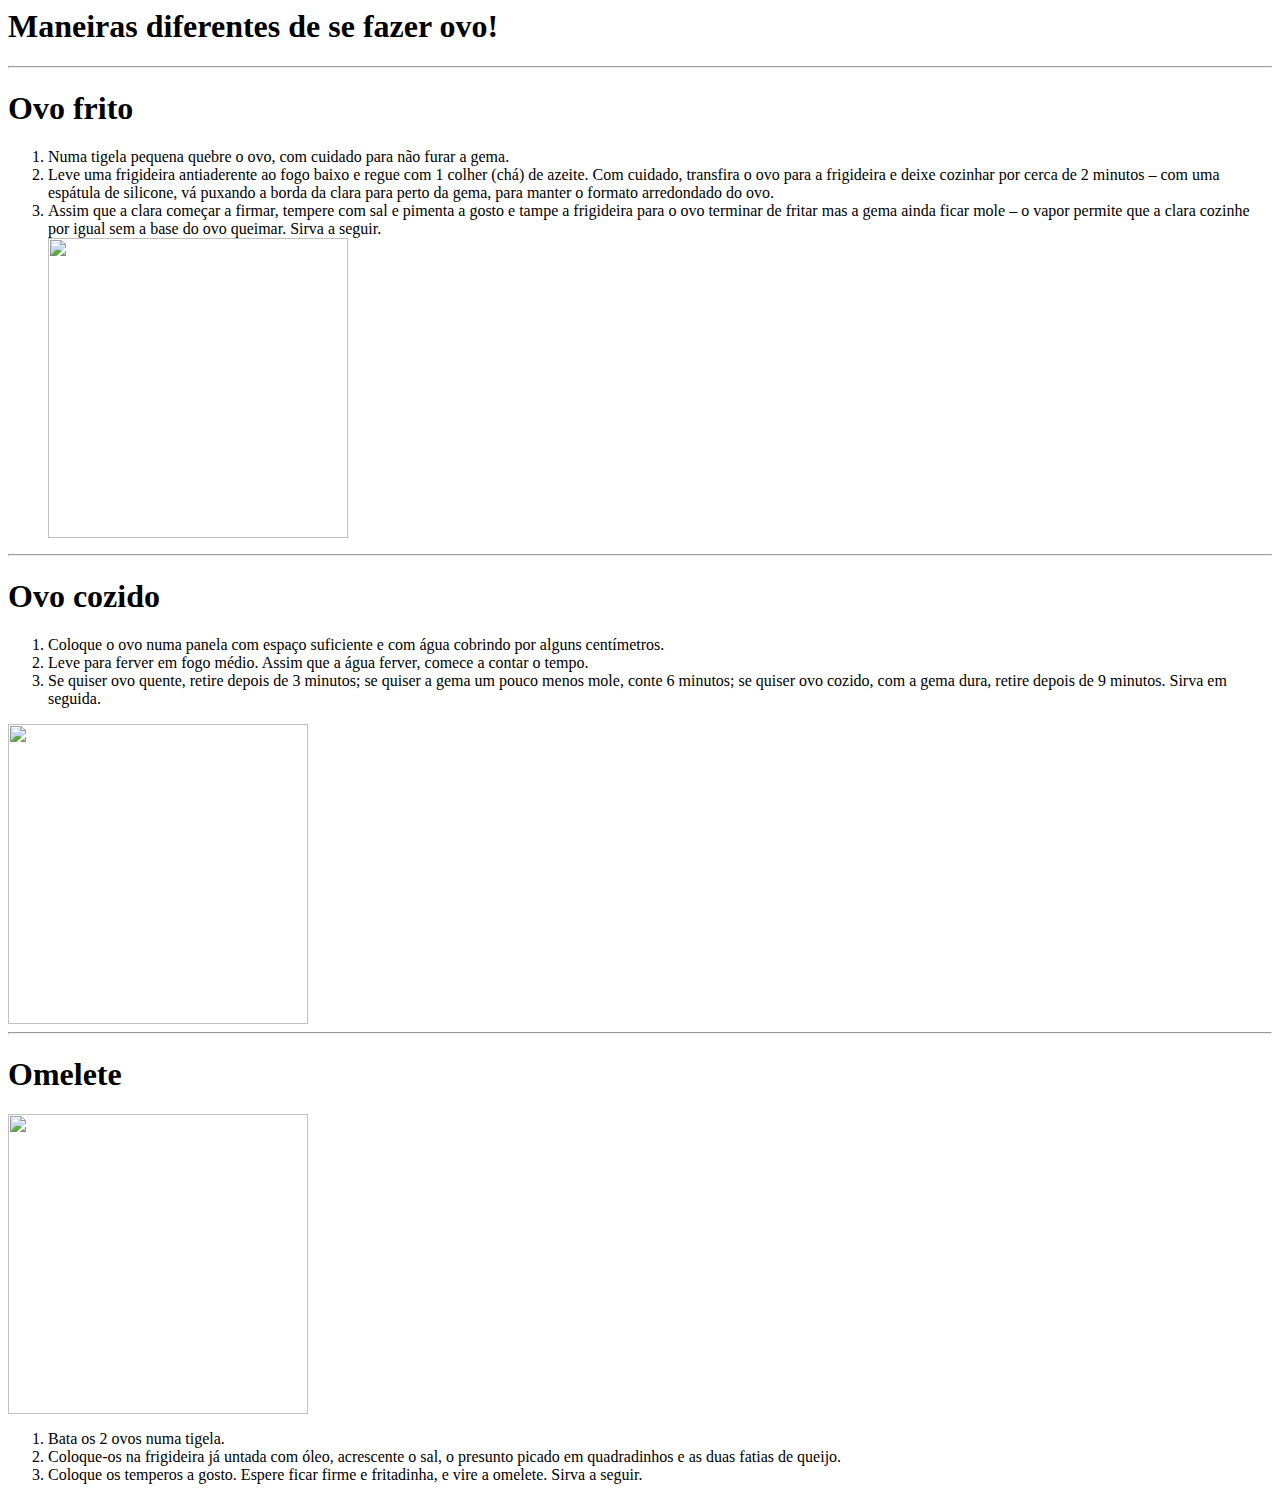
==== index.html @ 255aef7e "Add files via upload" ====
<html>

<head>
    <TITLE>
        Aula do dia 14/08/2023
    </TITLE>
</head>

<body>
    <h1>Maneiras diferentes de se fazer ovo!</h1>

<hr>   
<h1>Ovo frito</h1> 
    <ol>
        <li>
            Numa tigela pequena quebre o ovo, com cuidado para não furar a gema.</li>
        
            <li>Leve uma frigideira antiaderente ao fogo baixo e regue com 1 colher (chá) de azeite. Com cuidado, transfira
            o ovo para a frigideira e deixe cozinhar por cerca de 2 minutos – com uma espátula de silicone, vá puxando a
            borda da clara para perto da gema, para manter o formato arredondado do ovo.</li>

            <li>Assim que a clara começar a firmar, tempere com sal e pimenta a gosto e tampe a frigideira para o ovo
            terminar de fritar mas a gema ainda ficar mole – o vapor permite que a clara cozinhe por igual sem a base do
            ovo queimar. Sirva a seguir.</li>
            <img src="https://loja.barracadoze.com.br/wp-content/uploads/sites/5/2020/12/fried_egg_PNG19.png" width="300">
     </ol>
    <hr>
    <h1>Ovo cozido</h1>
<ol>
    <li>Coloque o ovo numa panela com espaço suficiente e com água cobrindo por alguns centímetros.</li>
    <li>Leve para ferver em fogo médio. Assim que a água ferver, comece a contar o tempo.</li>
    <li>Se quiser ovo quente, retire depois de 3 minutos; se quiser a gema um pouco menos mole, conte 6 minutos; se quiser ovo cozido, com a gema dura, retire depois de 9 minutos. Sirva em seguida.</li>
</ol>
    <img src="https://www.natele.com.br/sites/g/files/vrxlpx26791/files/styles/desktop_1000xauto/public/2020-12/ei.png?itok=t1pzf12h" width="300">
<hr>
<h1>Omelete</h1>
<img src="https://s.cornershopapp.com/product-images/2028841.png?versionId=B6WiuiIqHZO0pLaTW_2.VFTClylL6ket" width="300">
 <ol>
<li>Bata os 2 ovos numa tigela. </li>
<li>Coloque-os na frigideira já untada com óleo, acrescente o sal, o presunto picado em quadradinhos e as duas fatias de queijo. </li>
<li>Coloque os temperos a gosto. Espere ficar firme e fritadinha, e vire a omelete. Sirva a seguir.</li>
 </ol>
</body>



</html>
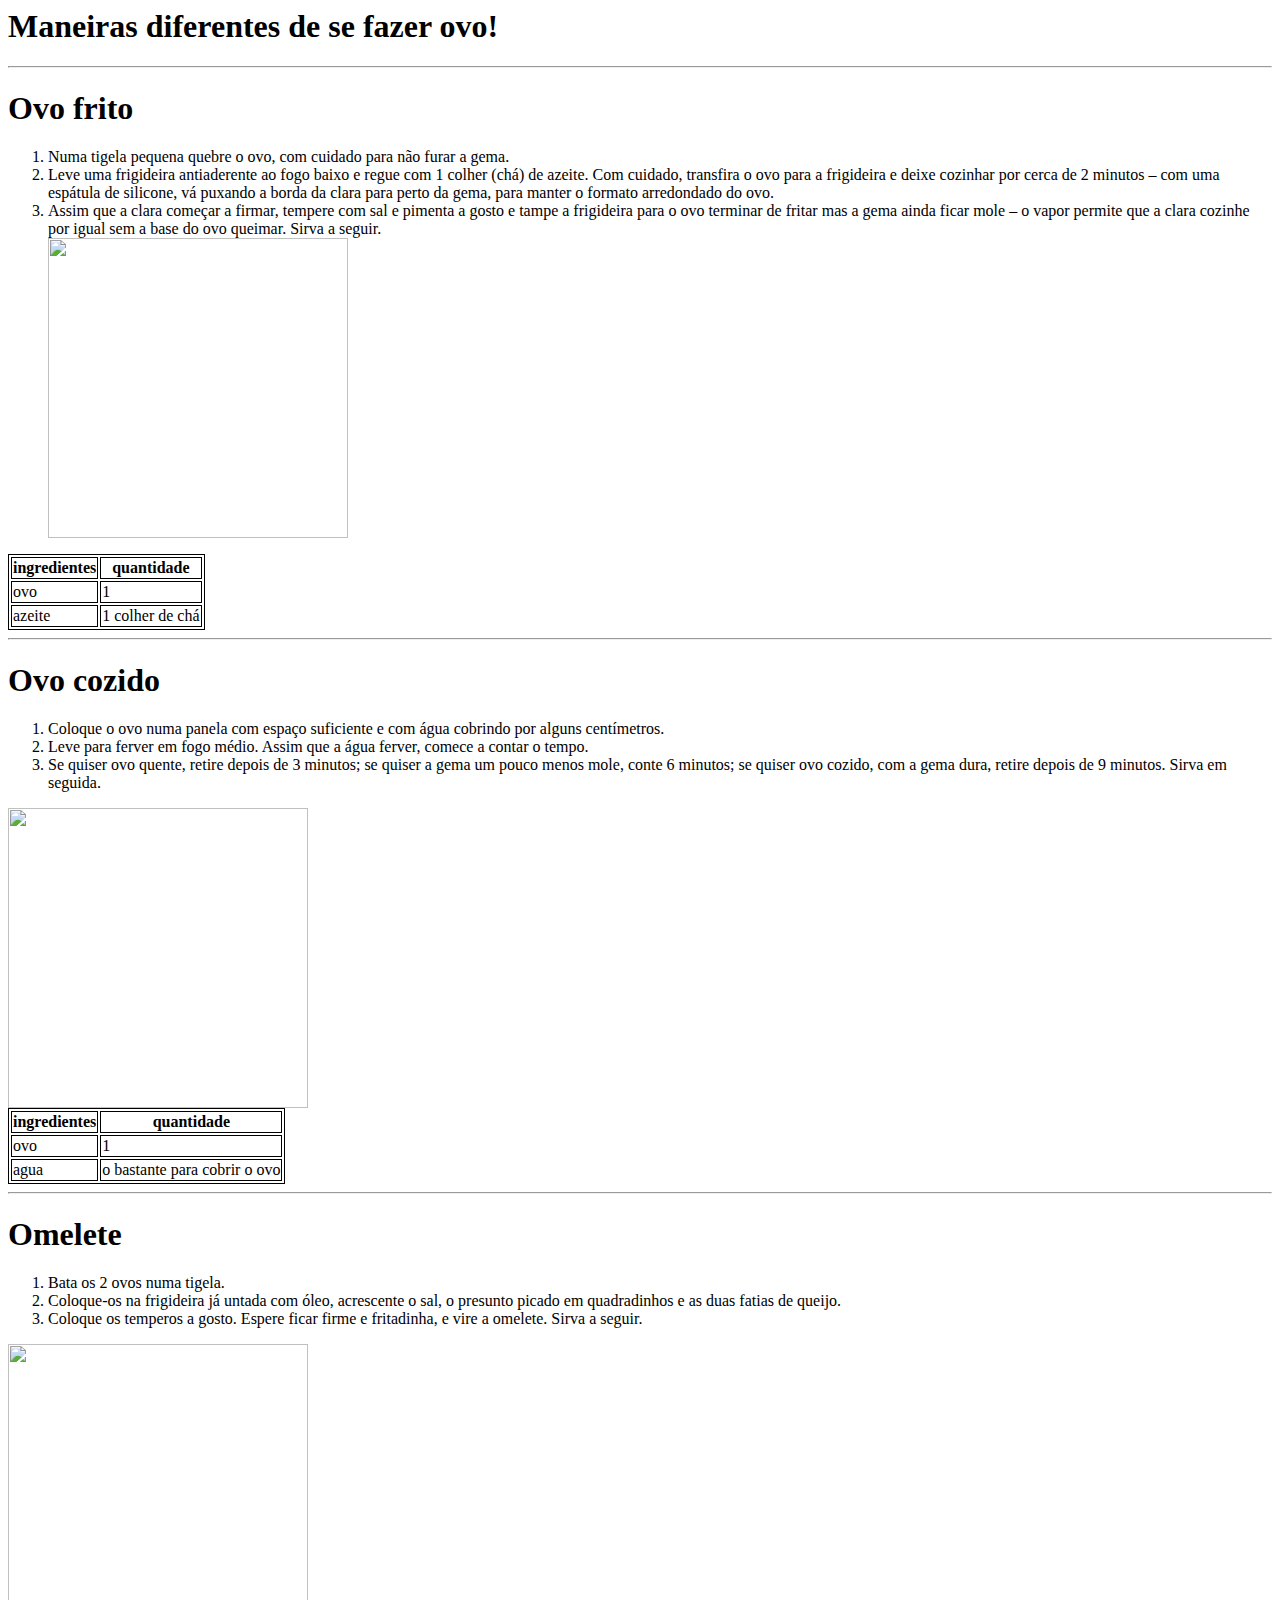
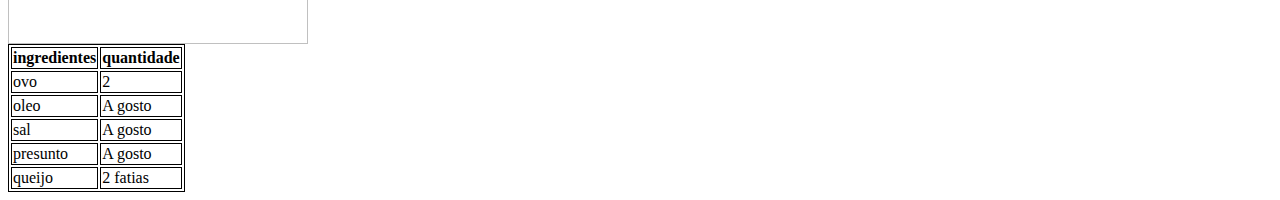
==== commit 0b5db218: "Add files via upload" ====
--- a/index.html
+++ b/index.html
@@ -1,6 +1,13 @@
 <html>
 
 <head>
+    <style>
+        table,
+        th,
+        td {
+            border: 1px solid black;
+        }
+    </style>
     <TITLE>
         Aula do dia 14/08/2023
     </TITLE>
@@ -9,39 +16,100 @@
 <body>
     <h1>Maneiras diferentes de se fazer ovo!</h1>
 
-<hr>   
-<h1>Ovo frito</h1> 
+    <hr>
+    <h1>Ovo frito</h1>
     <ol>
         <li>
             Numa tigela pequena quebre o ovo, com cuidado para não furar a gema.</li>
-        
-            <li>Leve uma frigideira antiaderente ao fogo baixo e regue com 1 colher (chá) de azeite. Com cuidado, transfira
+
+        <li>Leve uma frigideira antiaderente ao fogo baixo e regue com 1 colher (chá) de azeite. Com cuidado, transfira
             o ovo para a frigideira e deixe cozinhar por cerca de 2 minutos – com uma espátula de silicone, vá puxando a
             borda da clara para perto da gema, para manter o formato arredondado do ovo.</li>
 
-            <li>Assim que a clara começar a firmar, tempere com sal e pimenta a gosto e tampe a frigideira para o ovo
+        <li>Assim que a clara começar a firmar, tempere com sal e pimenta a gosto e tampe a frigideira para o ovo
             terminar de fritar mas a gema ainda ficar mole – o vapor permite que a clara cozinhe por igual sem a base do
             ovo queimar. Sirva a seguir.</li>
-            <img src="https://loja.barracadoze.com.br/wp-content/uploads/sites/5/2020/12/fried_egg_PNG19.png" width="300">
-     </ol>
+        <img src="https://loja.barracadoze.com.br/wp-content/uploads/sites/5/2020/12/fried_egg_PNG19.png" width="300">
+    </ol>
+    <table>
+        <Tr>
+            <th>ingredientes</th>
+            <th>quantidade</th>
+        </Tr>
+
+        <tr>
+            <td>ovo</td>
+            <td>1</td>
+        </tr>
+        <tr>
+            <td>azeite</td>
+            <td>1 colher de chá</td>
+        </tr>
+    </table>
     <hr>
     <h1>Ovo cozido</h1>
-<ol>
-    <li>Coloque o ovo numa panela com espaço suficiente e com água cobrindo por alguns centímetros.</li>
-    <li>Leve para ferver em fogo médio. Assim que a água ferver, comece a contar o tempo.</li>
-    <li>Se quiser ovo quente, retire depois de 3 minutos; se quiser a gema um pouco menos mole, conte 6 minutos; se quiser ovo cozido, com a gema dura, retire depois de 9 minutos. Sirva em seguida.</li>
-</ol>
-    <img src="https://www.natele.com.br/sites/g/files/vrxlpx26791/files/styles/desktop_1000xauto/public/2020-12/ei.png?itok=t1pzf12h" width="300">
-<hr>
-<h1>Omelete</h1>
-<img src="https://s.cornershopapp.com/product-images/2028841.png?versionId=B6WiuiIqHZO0pLaTW_2.VFTClylL6ket" width="300">
- <ol>
-<li>Bata os 2 ovos numa tigela. </li>
-<li>Coloque-os na frigideira já untada com óleo, acrescente o sal, o presunto picado em quadradinhos e as duas fatias de queijo. </li>
-<li>Coloque os temperos a gosto. Espere ficar firme e fritadinha, e vire a omelete. Sirva a seguir.</li>
- </ol>
+    <ol>
+        <li>Coloque o ovo numa panela com espaço suficiente e com água cobrindo por alguns centímetros.</li>
+        <li>Leve para ferver em fogo médio. Assim que a água ferver, comece a contar o tempo.</li>
+        <li>Se quiser ovo quente, retire depois de 3 minutos; se quiser a gema um pouco menos mole, conte 6 minutos; se
+            quiser ovo cozido, com a gema dura, retire depois de 9 minutos. Sirva em seguida.</li>
+    </ol>
+    <img src="https://www.natele.com.br/sites/g/files/vrxlpx26791/files/styles/desktop_1000xauto/public/2020-12/ei.png?itok=t1pzf12h"
+        width="300">
+    <table>
+        <tr>
+            <th>ingredientes</th>
+            <th>quantidade</th>
+        </tr>
+        <tr>
+            <Td>
+                ovo
+            </Td>
+            <td>1</td>
+        </tr>
+        <tr>
+            <td>agua</td>
+            <td>o bastante para cobrir o ovo</td>
+        </tr>
+    </table>
+    <hr>
+    <h1>Omelete</h1>
+
+    <ol>
+        <li>Bata os 2 ovos numa tigela. </li>
+        <li>Coloque-os na frigideira já untada com óleo, acrescente o sal, o presunto picado em quadradinhos e as duas
+            fatias de queijo. </li>
+        <li>Coloque os temperos a gosto. Espere ficar firme e fritadinha, e vire a omelete. Sirva a seguir.</li>
+    </ol>
+    <img src="https://s.cornershopapp.com/product-images/2028841.png?versionId=B6WiuiIqHZO0pLaTW_2.VFTClylL6ket"
+        width="300">
+    <table>
+        <tr>
+            <th>ingredientes</th>
+            <th>quantidade</th>
+        </tr>
+        <tr>
+            <td>ovo</td>
+            <td>2</td>
+        </tr>
+        <tr>
+            <td>oleo</td>
+            <td>A gosto</td>
+        </tr>
+        <tr>
+            <td>sal</td>
+            <td>A gosto</td>
+        </tr>
+        <tr>
+            <td>presunto</td>
+            <td>A gosto</td>
+        </tr>
+        <tr>
+            <td>queijo</td>
+            <td>2 fatias</td>
+        </tr>
+    </table>
 </body>
 
 
-
 </html>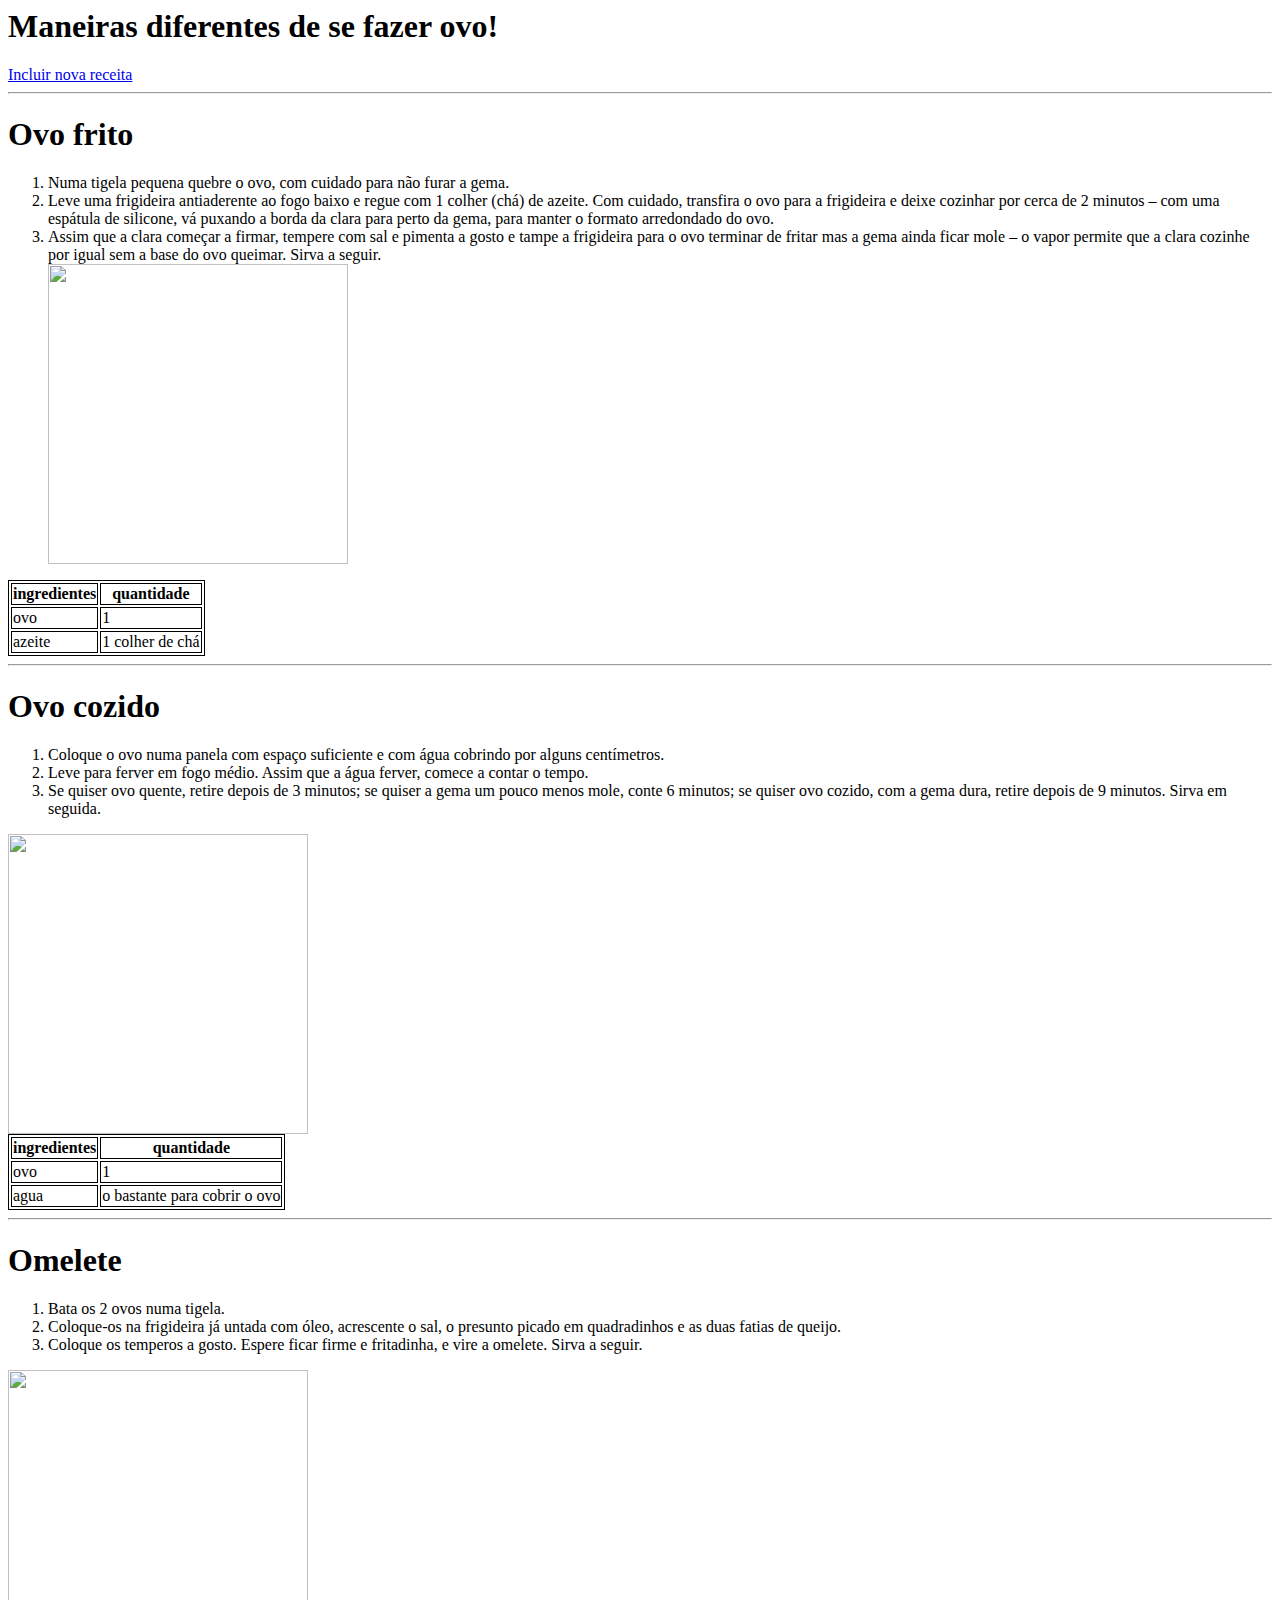
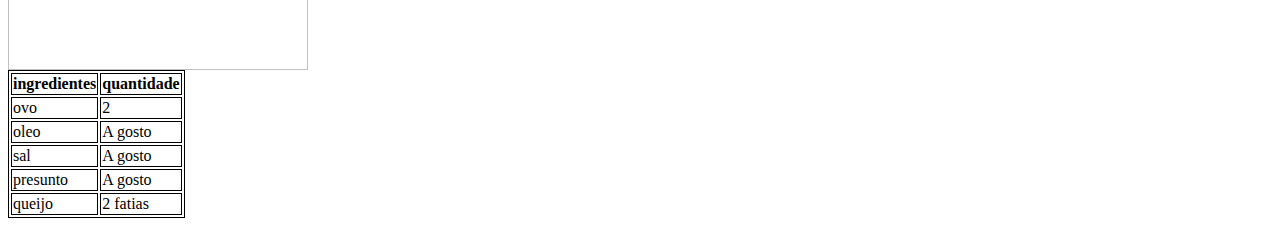
==== commit 2702830a: "Add files via upload" ====
--- a/index.html
+++ b/index.html
@@ -14,8 +14,9 @@
 </head>
 
 <body>
+   
     <h1>Maneiras diferentes de se fazer ovo!</h1>
-
+    <a href="novareceita.html">Incluir nova receita</a>
     <hr>
     <h1>Ovo frito</h1>
     <ol>
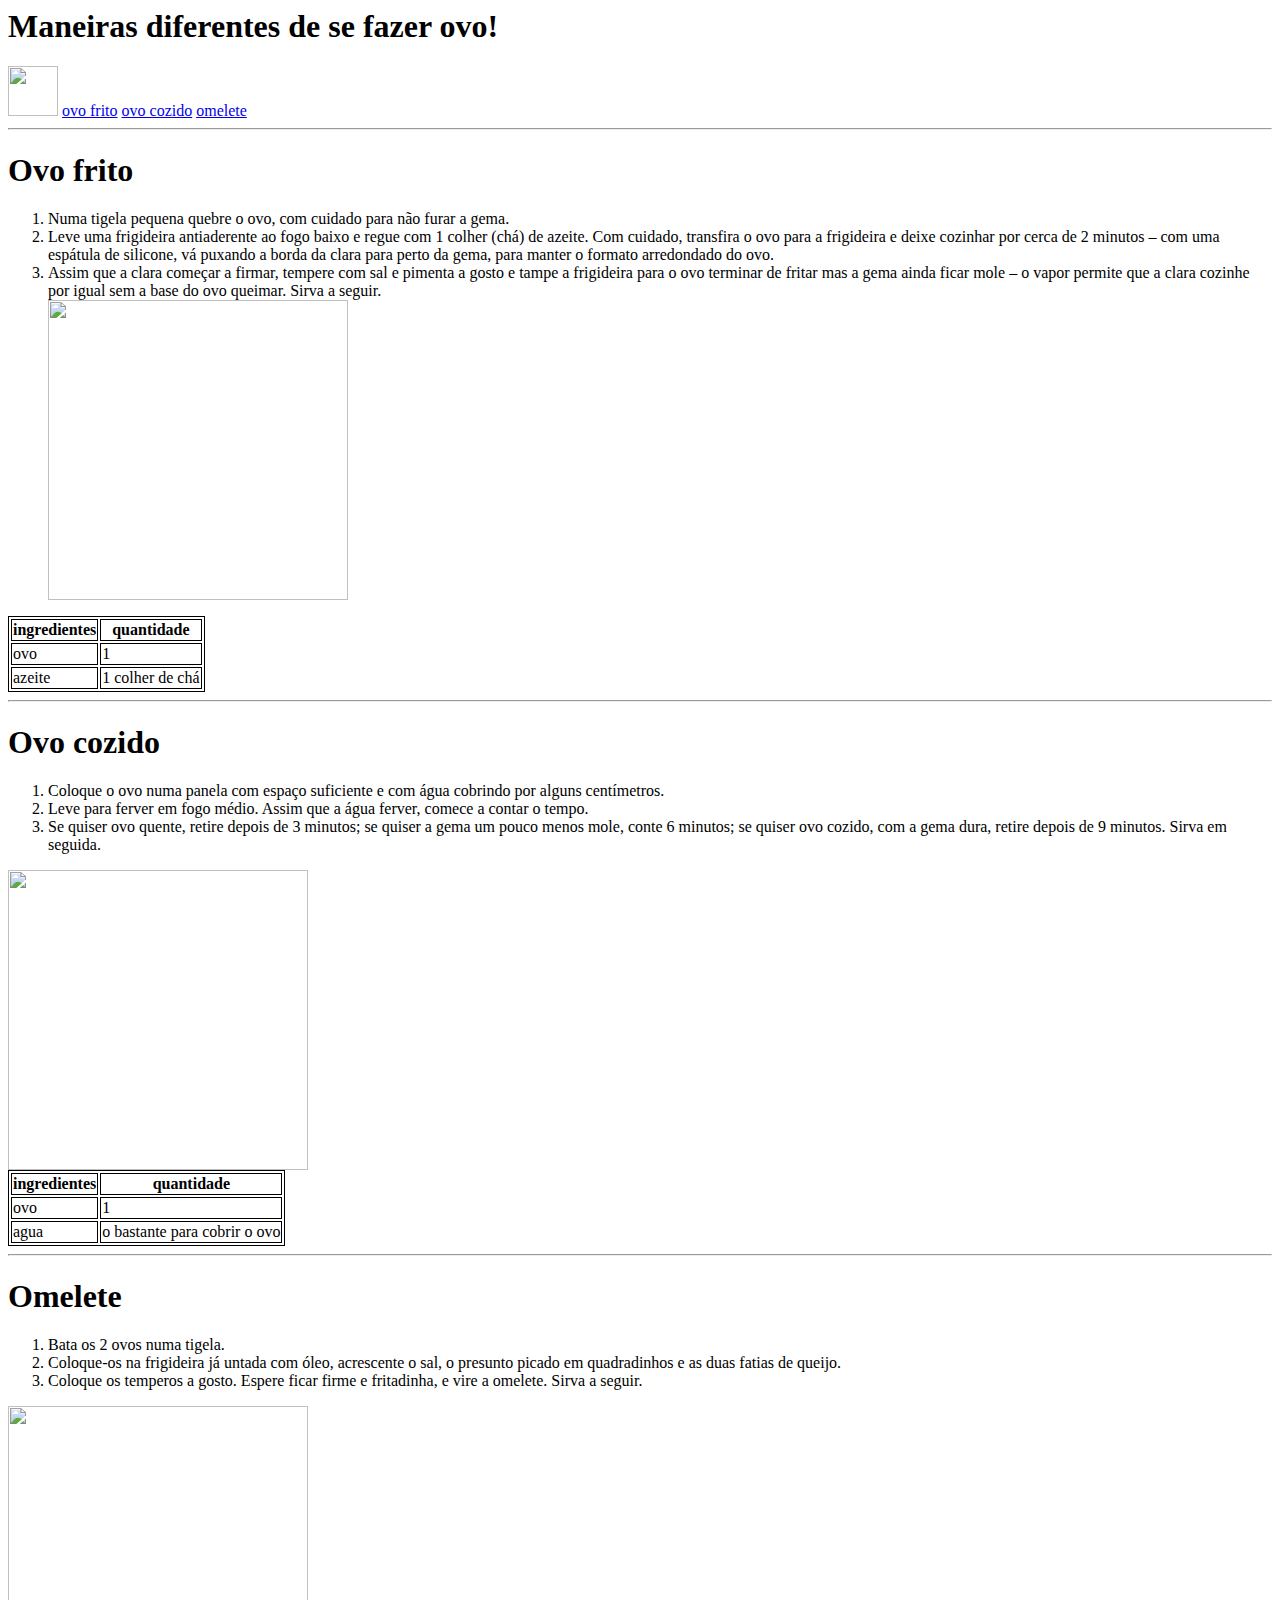
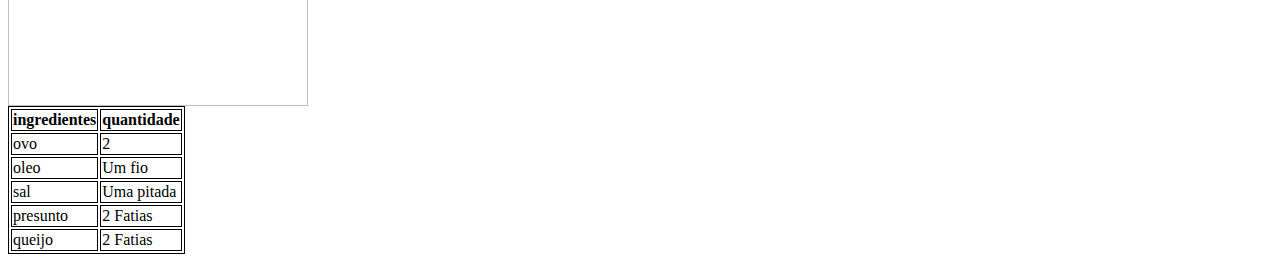
==== commit b91975a6: "Add files via upload" ====
--- a/index.html
+++ b/index.html
@@ -16,9 +16,13 @@
 <body>
    
     <h1>Maneiras diferentes de se fazer ovo!</h1>
-    <a href="novareceita.html">Incluir nova receita</a>
+    <a href="novareceita.html"><img src="https://static.wixstatic.com/media/b74e87_8d4bd3b919024ec9bd2f18e81460fb24~mv2.gif" width="50" alt=""></a>
+    <a href="#frito">ovo frito</a>
+    <a href="#cozido">ovo cozido</a>
+    <a href="#omelete">omelete</a>
+    
     <hr>
-    <h1>Ovo frito</h1>
+<h1 id= "frito">Ovo frito</h1>
     <ol>
         <li>
             Numa tigela pequena quebre o ovo, com cuidado para não furar a gema.</li>
@@ -48,7 +52,7 @@
         </tr>
     </table>
     <hr>
-    <h1>Ovo cozido</h1>
+    <h1 id= "cozido">Ovo cozido</h1>
     <ol>
         <li>Coloque o ovo numa panela com espaço suficiente e com água cobrindo por alguns centímetros.</li>
         <li>Leve para ferver em fogo médio. Assim que a água ferver, comece a contar o tempo.</li>
@@ -74,7 +78,7 @@
         </tr>
     </table>
     <hr>
-    <h1>Omelete</h1>
+    <h1 id= "omelete">Omelete</h1>
 
     <ol>
         <li>Bata os 2 ovos numa tigela. </li>
@@ -95,22 +99,22 @@
         </tr>
         <tr>
             <td>oleo</td>
-            <td>A gosto</td>
+            <td>Um fio</td>
         </tr>
         <tr>
             <td>sal</td>
-            <td>A gosto</td>
+            <td>Uma pitada</td>
         </tr>
         <tr>
             <td>presunto</td>
-            <td>A gosto</td>
+            <td>2 Fatias</td>
         </tr>
         <tr>
             <td>queijo</td>
-            <td>2 fatias</td>
+            <td>2 Fatias</td>
         </tr>
     </table>
 </body>
 
 
-</html>+</html>
